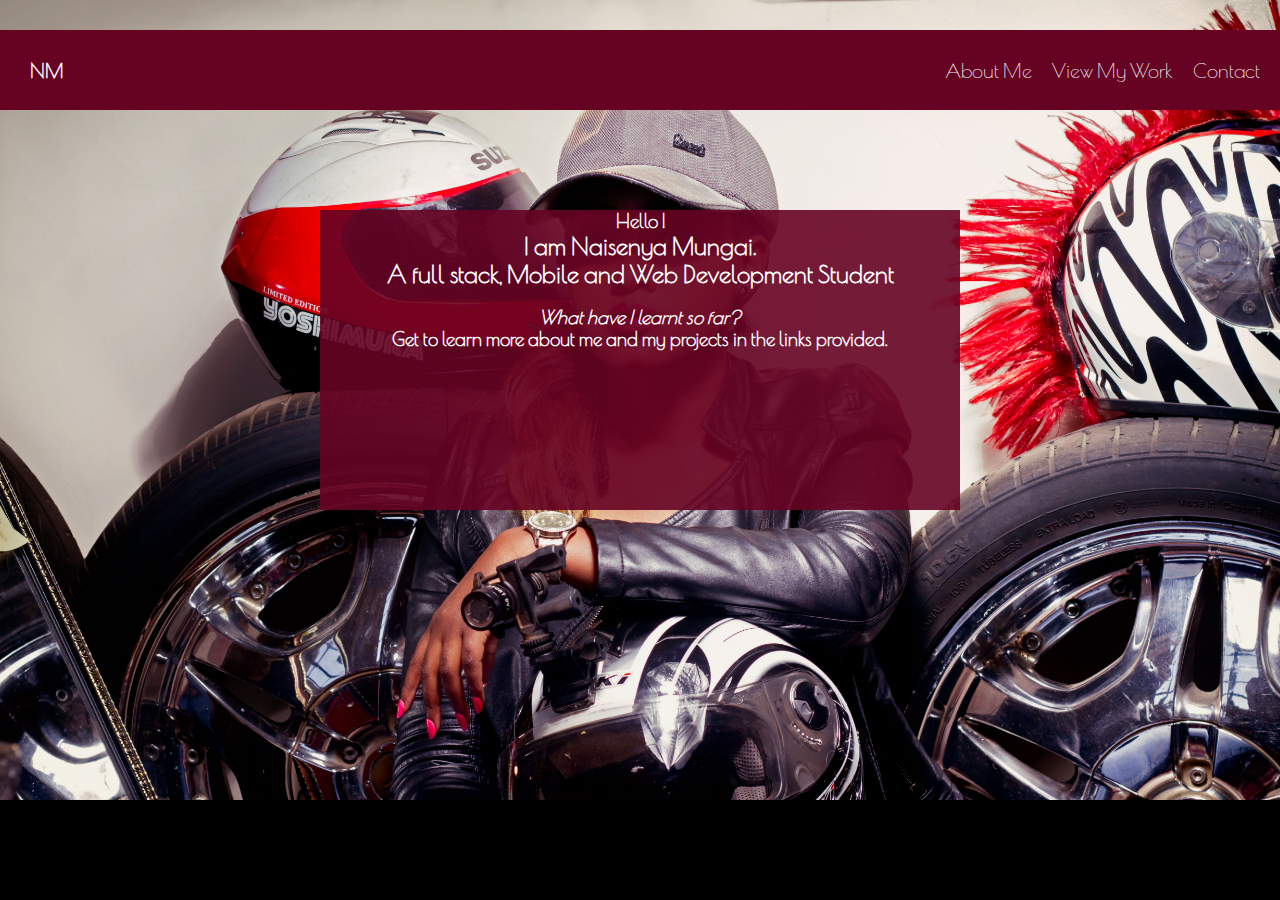
==== index.html @ 9735df58 "rename naisenya.html to index.html" ====
<!DOCTYPE html>
<html>
    <head>
        <title>Naisenya Mungai Portfolio</title>
        <link href="naisy-styles.css" rel="stylesheet" type="text/css">
        <link href="https://fonts.googleapis.com/css?family=Poiret+One" rel="stylesheet">
    </head>
    <body>
        <div class="container">
                <div class="nm"><a href="naisenya.html"><strong>NM</strong></a></div>
                <div class="r"><a href="about.html">About Me</a></div>
                <div><a href="projects.html">View My Work</a></div>
                <div><a href="contact.html">Contact</a></div>
        </div>
        <main>
            <div class="intro">
                <h3 class="intro">Hello !</h3>
                <h2>I am <strong>Naisenya Mungai.</strong></h2>
                <h2>A full stack, Mobile and Web Development Student</h2>
                <br>
                <h3><em>What have I learnt so far?</em></h3>
                <h3>Get to learn more about me and my projects in the links provided.</h3>
            </div>
        
        </main>
        <footer id="footer">
                <div class="footer-menu">
                  <p>Follow me:</p>
                  
                  </ul>
                </div>
            </footer>
    </body>
</html>
---- naisy-styles.css ----
*{
    margin:0;
    padding:0;
    }
    
html,body{
    height:100%;
    overflow:scroll;
 
    }

body{
    background-image:url(images/2nd.jpg);
    background-repeat:no-repeat;
    background-size:cover;
    overflow:scroll; 
    background-position: center;
    
  
} 

.container{
    display: flex;
    align-items: center;
    text-decoration: none;
    clear:both;
    font-size:20px;
    position:relative;
    background-color:rgb(102,3,35);
    padding:0px;
    margin-top: 30px;
    margin-bottom: 20px;
    color:whitesmoke;
    font-family: 'Poiret One', cursive;
    height:80px;
    width:100%;  
}

.nm{
    margin-left:30px;
}

a{
    list-style: none;
    text-decoration: none;
    margin-right: 20px;
    color: whitesmoke; 
    justify-content: space-between;
}

a:hover{
    background-color: grey;
}

.r{
    margin-left: auto;
}




main{
    text-align: center;
    color:white;
    background-color:rgb(102,3,35,0.9);
    margin-top: 100px;
    margin-left:25%; 
    width:50%;
    font-family: 'Poiret One', cursive;
    height:300px;
    align-items:center;
    
}
    

#footer{
    background-color:#000;
    position:absolute;
    height:100px;
    margin-top:-200px;
    clear:both;
    bottom:0;
    width:100%;
    font-family: 'Poiret One', cursive;
    }
    
.footer-menu{
      float:left;
      text-align:center;
    }
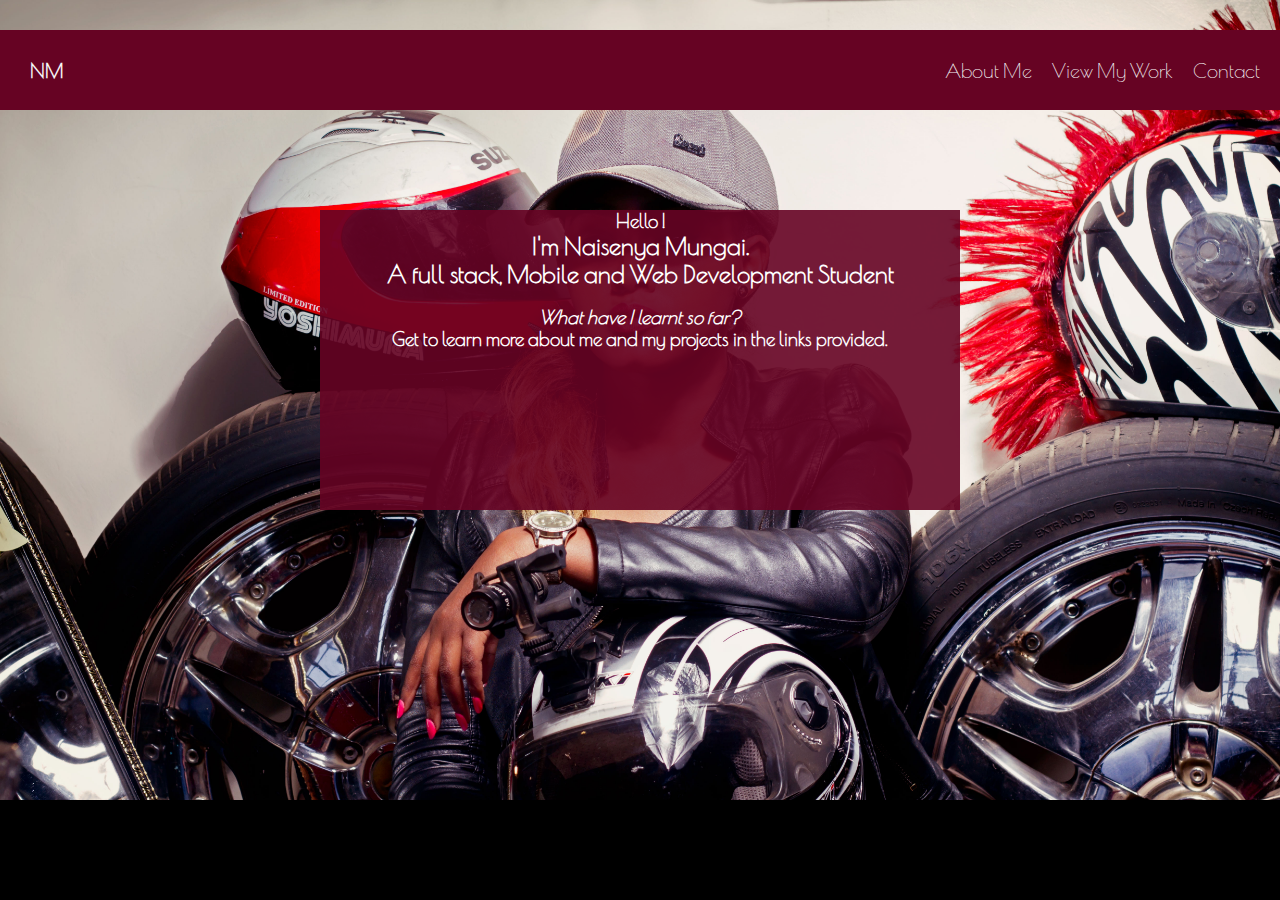
==== commit a3c93bc8: "update contents in index.html" ====
--- a/index.html
+++ b/index.html
@@ -1,13 +1,13 @@
 <!DOCTYPE html>
 <html>
     <head>
-        <title>Naisenya Mungai Portfolio</title>
+        <title>Naisenya Mungai Portfolio </title>
         <link href="naisy-styles.css" rel="stylesheet" type="text/css">
         <link href="https://fonts.googleapis.com/css?family=Poiret+One" rel="stylesheet">
     </head>
     <body>
         <div class="container">
-                <div class="nm"><a href="naisenya.html"><strong>NM</strong></a></div>
+                <div class="nm"><a href="index.html"><strong>NM</strong></a></div>
                 <div class="r"><a href="about.html">About Me</a></div>
                 <div><a href="projects.html">View My Work</a></div>
                 <div><a href="contact.html">Contact</a></div>
@@ -15,7 +15,7 @@
         <main>
             <div class="intro">
                 <h3 class="intro">Hello !</h3>
-                <h2>I am <strong>Naisenya Mungai.</strong></h2>
+                <h2>I'm <strong>Naisenya Mungai.</strong></h2>
                 <h2>A full stack, Mobile and Web Development Student</h2>
                 <br>
                 <h3><em>What have I learnt so far?</em></h3>
